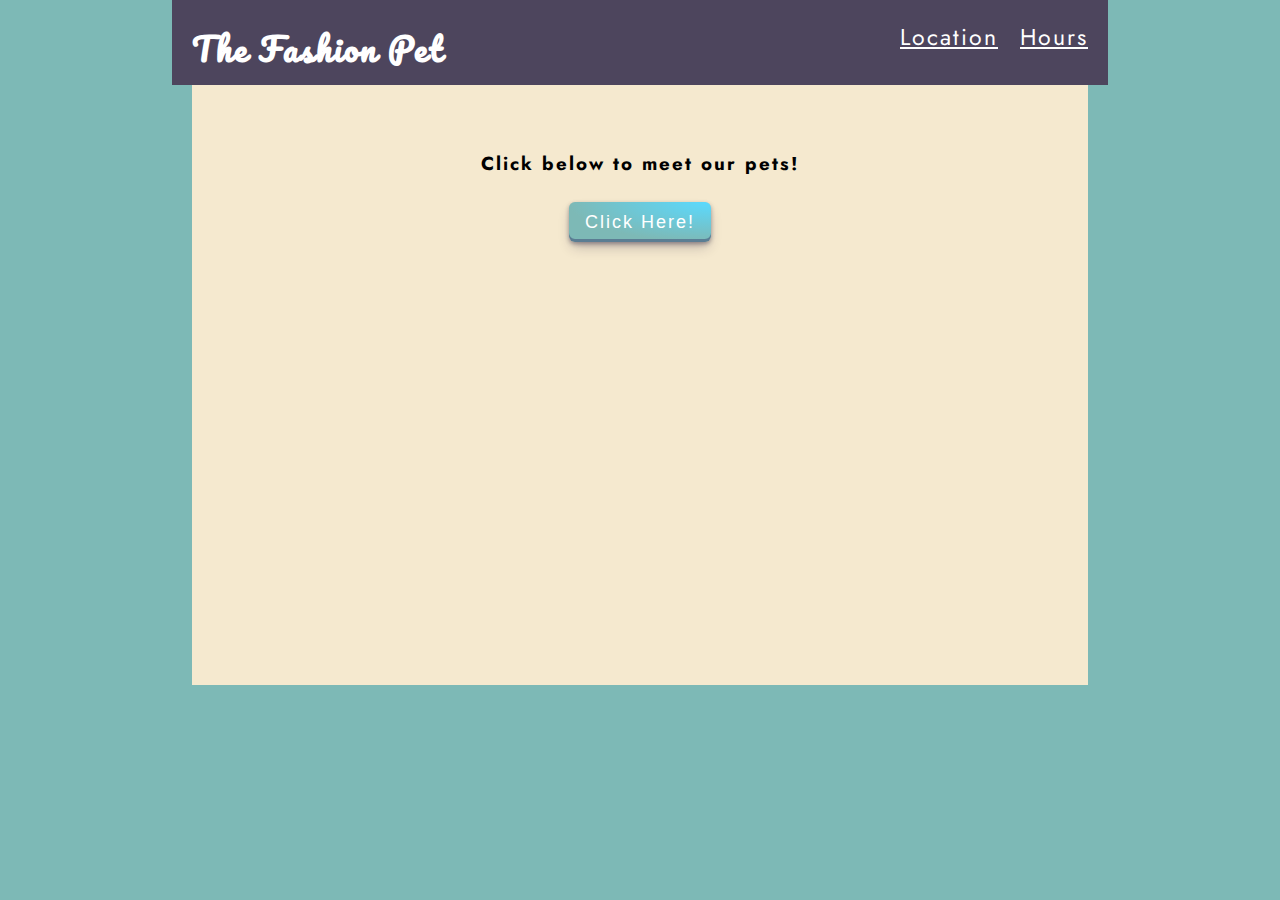
==== index.html @ a6dd0ef5 "104-Assignment2" ====
<!DOCTYPE html>
<html lang="en">
<head>
    <meta charset="UTF-8">
    <meta http-equiv="X-UA-Compatible" content="IE=edge">
    <meta name="viewport" content="width=device-width, initial-scale=1.0">
    <title>Document</title>
    <link rel="stylesheet" href="Style/style.css">
    <link rel="preconnect" href="https://fonts.googleapis.com">
    <link rel="preconnect" href="https://fonts.gstatic.com" crossorigin>
    <link href="https://fonts.googleapis.com/css2?family=Jost:wght@400;500&family=Pacifico&display=swap" rel="stylesheet">
</head>
<body>
    <header>
        <h2 class="title">The Fashion Pet</h2>
        <div class="menu-bar">
            <a href="" onclick="displayLoc()" id="address">Location</a>
            <a href="" onclick="displayHours()" id="hours">Hours</a>
        </div>
    </header>
    <main>
        <div class="displayCont" id="petsDisplay">
            
        </div>
        <div class="displayBtnCont">
            <h3>Click below to meet our pets!</h3>
            <button class="btn click-here" id="yes" onclick="displayInfo()">Click Here!</button>
        </div>
        
        
        <div class="info" id="info">
            
                
            </div>
    </main>
    <script src="Script/register.js"></script>
    <script src="Script/displayInfo.js"></script>
</body>
</html>
---- Style/style.css ----
:root{
    --bkg-color: #EDE9D5;
    --header-color:#4D455D;
    --container: #F5E9CF;
    --border: #E96479;
    --body: #7DB9B6;
}
*{
    padding: 0px;
    margin: 0px;
    letter-spacing: 2px;
}
body{
    background-color: var(--body);
    font-family: 'Jost', sans-serif;
}

/*header*/
header{
    display: flex;
    justify-content: space-between;
    width: 70%;
    height: 45px;
    margin: auto;
    padding: 20px;
    background-color: var(--header-color);
}
.title{
    font-family: 'Pacifico', cursive;
    color: white;
    font-size: 32px;
    margin: 0;
}
a{
    color: white;
    margin-left: 15px;
    font-size: 23px;
}
main{
    width: 70%;
    background-color: var(--container);
    min-height: 600px;
    margin: auto;
}
.inputContainer{
    width: 40%;
    margin: auto;
    padding: 25px;
    text-align: center;
}
.mb-3{
    display: flex;
    justify-content: space-between;
    margin: 7px auto;

}

/*Counter Div*/
.counterDiv{
    text-align: center;
    padding: 15px;
}
main h3{
    text-align: center;
    margin: 25px;
}
.btn{
    
    background-image: radial-gradient(100% 100% at 100% 0, #5adaff 0, #7DB9B6 100%);
    border: 0;
    border-radius: 6px;
    box-shadow: rgba(45, 35, 66, .4) 0 2px 4px,rgba(45, 35, 66, .3) 0 7px 13px -3px,rgba(58, 65, 111, .5) 0 -3px 0 inset;
    color: white;
    height: 40px;
    padding-left: 16px;
    padding-right: 16px;
    font-size: 18px;
}
.submitBtn{
    margin: 25px;
}
/*index.html*/
.displayCont{
    padding: 20px;
    text-align: center;
}
.displayBtnCont{
    width: 50%;
    text-align: center;
    margin: auto;
}
.info{
    margin: auto;
    width: 100%;
    display: inline-block;
    flex-direction: row;
    justify-content: space-between;
    
}
.dogInfo{
    width:30%;
    margin: 25px;
    list-style-position: inside;
    text-align: center;
}
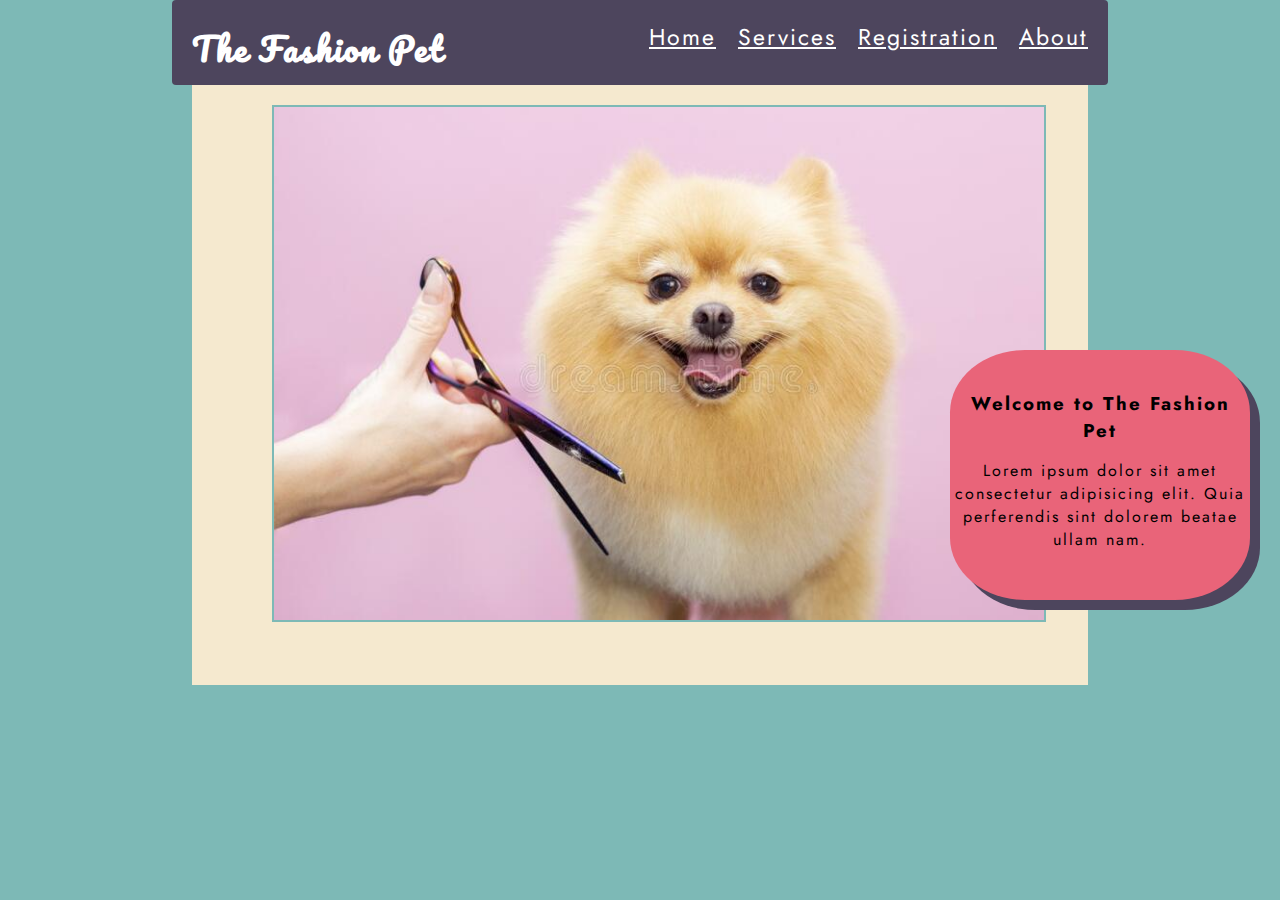
==== commit 464dced4: "FSDI 104- Competency Report" ====
--- a/index.html
+++ b/index.html
@@ -4,7 +4,7 @@
     <meta charset="UTF-8">
     <meta http-equiv="X-UA-Compatible" content="IE=edge">
     <meta name="viewport" content="width=device-width, initial-scale=1.0">
-    <title>Document</title>
+    <title>The Fashion Pet</title>
     <link rel="stylesheet" href="Style/style.css">
     <link rel="preconnect" href="https://fonts.googleapis.com">
     <link rel="preconnect" href="https://fonts.gstatic.com" crossorigin>
@@ -13,27 +13,27 @@
 <body>
     <header>
         <h2 class="title">The Fashion Pet</h2>
-        <div class="menu-bar">
-            <a href="" onclick="displayLoc()" id="address">Location</a>
-            <a href="" onclick="displayHours()" id="hours">Hours</a>
-        </div>
+        <nav class="menu-bar">
+            <a href="index.html">Home</a>
+            <a href="services.html">Services</a>
+            <a href="register.html" id="address">Registration</a>
+            <a href="about.html" id="hours">About</a>
+            <link rel="stylesheet" href="Style/style.css">
+        </nav>
     </header>
     <main>
-        <div class="displayCont" id="petsDisplay">
+        <div class="indexDiv">
+            <img src="img/dogCut.jpg" alt="Dog-haircut">
+            <div class="indexText">
+                <h3>Welcome to The Fashion Pet</h3>
+                <p>Lorem ipsum dolor sit amet consectetur adipisicing elit. Quia perferendis sint dolorem beatae ullam nam.</p>
+            </div>
             
         </div>
-        <div class="displayBtnCont">
-            <h3>Click below to meet our pets!</h3>
-            <button class="btn click-here" id="yes" onclick="displayInfo()">Click Here!</button>
-        </div>
         
-        
-        <div class="info" id="info">
-            
-                
-            </div>
     </main>
     <script src="Script/register.js"></script>
     <script src="Script/displayInfo.js"></script>
+    <script src="Script/displayPets.js"></script>
 </body>
 </html>--- a/Style/style.css
+++ b/Style/style.css
@@ -24,6 +24,7 @@
     margin: auto;
     padding: 20px;
     background-color: var(--header-color);
+    border-radius: 4px;
 }
 .title{
     font-family: 'Pacifico', cursive;
@@ -35,6 +36,11 @@
     color: white;
     margin-left: 15px;
     font-size: 23px;
+    transition: color .2s;
+}
+a:hover{
+    color: var(--container);
+
 }
 main{
     width: 70%;
@@ -42,25 +48,61 @@
     min-height: 600px;
     margin: auto;
 }
+
+/*Index*/
+.indexDiv img{
+    position: relative;
+    border: 2px solid var(--body);
+    width: 770px;
+    left: 80px;
+    margin-top: 20px;
+
+}
+.indexText{
+    position:absolute;
+    border-radius: 25%;
+    float: right;
+    left: 950px;
+    bottom: 300px;
+    width: 300px;
+    height: 250px;
+    text-align: center;
+    background-color: var(--border);
+    box-shadow: 10px 10px var(--header-color);
+}
+.indexText h3{
+    margin-top: 40px;
+}
+.indexText p{
+    margin-top: 15px;
+}
+   
+
+
+/*registration*/
 .inputContainer{
     width: 40%;
     margin: auto;
     padding: 25px;
     text-align: center;
 }
+.registration{
+    margin: 10px;
+}
 .mb-3{
     display: flex;
     justify-content: space-between;
-    margin: 7px auto;
-
-}
+    margin: 9px auto;
+
+}
+
 
 /*Counter Div*/
 .counterDiv{
     text-align: center;
     padding: 15px;
 }
-main h3{
+.counterClass h3{
     text-align: center;
     margin: 25px;
 }
@@ -79,11 +121,6 @@
 .submitBtn{
     margin: 25px;
 }
-/*index.html*/
-.displayCont{
-    padding: 20px;
-    text-align: center;
-}
 .displayBtnCont{
     width: 50%;
     text-align: center;
@@ -92,14 +129,111 @@
 .info{
     margin: auto;
     width: 100%;
-    display: inline-block;
+    display: inline-flex;
     flex-direction: row;
-    justify-content: space-between;
-    
-}
-.dogInfo{
-    width:30%;
+    justify-content: center;
+    flex-wrap: wrap;
+}
+.pet{
+    width:25%;
     margin: 25px;
     list-style-position: inside;
     text-align: center;
 }
+th, td{
+    border: 1px solid var(--header-color);
+    
+}
+table{
+    margin-bottom: 10px;
+
+}
+td, th{
+    width: 150px;
+    padding-left: 5px;
+}
+.trash{
+    width: 25px;
+    border-style: none;
+}
+
+
+/*services*/
+.servicesCont{
+    text-align: center;
+    
+}
+.servicesTitle{
+    padding: 15px;
+    font-size: 48px;
+}
+.servicesCont2{
+    display: flex;
+    flex-direction: column;
+    padding: 15px;
+}
+.innerCont{
+    display: flex;
+    align-items: center;
+    width: 85%;
+    height: 300px;
+    margin: auto;
+    overflow: hidden;
+    
+}
+.nailCont{
+    flex-direction: row-reverse;
+}
+.innerTitle{
+    width: 50%;
+
+}
+.innerTitle h3{
+    font-size: 24px;
+    transition: font-size, .3s;
+}
+.innerTitle h3:hover{
+    font-size: 34px;
+    text-decoration: underline;
+}
+.serviceImg{
+    width: 50%;
+    overflow: hidden;
+    
+}
+.serviceImg img{
+    object-fit:fill;
+}
+
+
+
+/*about*/
+.about-main{
+    display: inline-flex;
+    justify-content: center;
+    align-items: center;
+    margin: auto;
+    
+}
+#location{
+    width: 45%;
+    text-align: center;
+    height: 100%;
+    margin-top: 50px;
+    border-right: 1px solid var(--header-color);
+    position: relative;
+}
+.aboutP{
+    width: 70%;
+    margin: auto;
+}
+.google-map{
+    margin: 25px;
+    position: relative;
+    
+}
+#hoursOfOperation{
+    width: 45%;
+    text-align: center;
+    
+}--- a/Style/style.css
+++ b/Style/style.css
@@ -24,6 +24,7 @@
     margin: auto;
     padding: 20px;
     background-color: var(--header-color);
+    border-radius: 4px;
 }
 .title{
     font-family: 'Pacifico', cursive;
@@ -35,6 +36,11 @@
     color: white;
     margin-left: 15px;
     font-size: 23px;
+    transition: color .2s;
+}
+a:hover{
+    color: var(--container);
+
 }
 main{
     width: 70%;
@@ -42,25 +48,61 @@
     min-height: 600px;
     margin: auto;
 }
+
+/*Index*/
+.indexDiv img{
+    position: relative;
+    border: 2px solid var(--body);
+    width: 770px;
+    left: 80px;
+    margin-top: 20px;
+
+}
+.indexText{
+    position:absolute;
+    border-radius: 25%;
+    float: right;
+    left: 950px;
+    bottom: 300px;
+    width: 300px;
+    height: 250px;
+    text-align: center;
+    background-color: var(--border);
+    box-shadow: 10px 10px var(--header-color);
+}
+.indexText h3{
+    margin-top: 40px;
+}
+.indexText p{
+    margin-top: 15px;
+}
+   
+
+
+/*registration*/
 .inputContainer{
     width: 40%;
     margin: auto;
     padding: 25px;
     text-align: center;
 }
+.registration{
+    margin: 10px;
+}
 .mb-3{
     display: flex;
     justify-content: space-between;
-    margin: 7px auto;
-
-}
+    margin: 9px auto;
+
+}
+
 
 /*Counter Div*/
 .counterDiv{
     text-align: center;
     padding: 15px;
 }
-main h3{
+.counterClass h3{
     text-align: center;
     margin: 25px;
 }
@@ -79,11 +121,6 @@
 .submitBtn{
     margin: 25px;
 }
-/*index.html*/
-.displayCont{
-    padding: 20px;
-    text-align: center;
-}
 .displayBtnCont{
     width: 50%;
     text-align: center;
@@ -92,14 +129,111 @@
 .info{
     margin: auto;
     width: 100%;
-    display: inline-block;
+    display: inline-flex;
     flex-direction: row;
-    justify-content: space-between;
-    
-}
-.dogInfo{
-    width:30%;
+    justify-content: center;
+    flex-wrap: wrap;
+}
+.pet{
+    width:25%;
     margin: 25px;
     list-style-position: inside;
     text-align: center;
 }
+th, td{
+    border: 1px solid var(--header-color);
+    
+}
+table{
+    margin-bottom: 10px;
+
+}
+td, th{
+    width: 150px;
+    padding-left: 5px;
+}
+.trash{
+    width: 25px;
+    border-style: none;
+}
+
+
+/*services*/
+.servicesCont{
+    text-align: center;
+    
+}
+.servicesTitle{
+    padding: 15px;
+    font-size: 48px;
+}
+.servicesCont2{
+    display: flex;
+    flex-direction: column;
+    padding: 15px;
+}
+.innerCont{
+    display: flex;
+    align-items: center;
+    width: 85%;
+    height: 300px;
+    margin: auto;
+    overflow: hidden;
+    
+}
+.nailCont{
+    flex-direction: row-reverse;
+}
+.innerTitle{
+    width: 50%;
+
+}
+.innerTitle h3{
+    font-size: 24px;
+    transition: font-size, .3s;
+}
+.innerTitle h3:hover{
+    font-size: 34px;
+    text-decoration: underline;
+}
+.serviceImg{
+    width: 50%;
+    overflow: hidden;
+    
+}
+.serviceImg img{
+    object-fit:fill;
+}
+
+
+
+/*about*/
+.about-main{
+    display: inline-flex;
+    justify-content: center;
+    align-items: center;
+    margin: auto;
+    
+}
+#location{
+    width: 45%;
+    text-align: center;
+    height: 100%;
+    margin-top: 50px;
+    border-right: 1px solid var(--header-color);
+    position: relative;
+}
+.aboutP{
+    width: 70%;
+    margin: auto;
+}
+.google-map{
+    margin: 25px;
+    position: relative;
+    
+}
+#hoursOfOperation{
+    width: 45%;
+    text-align: center;
+    
+}